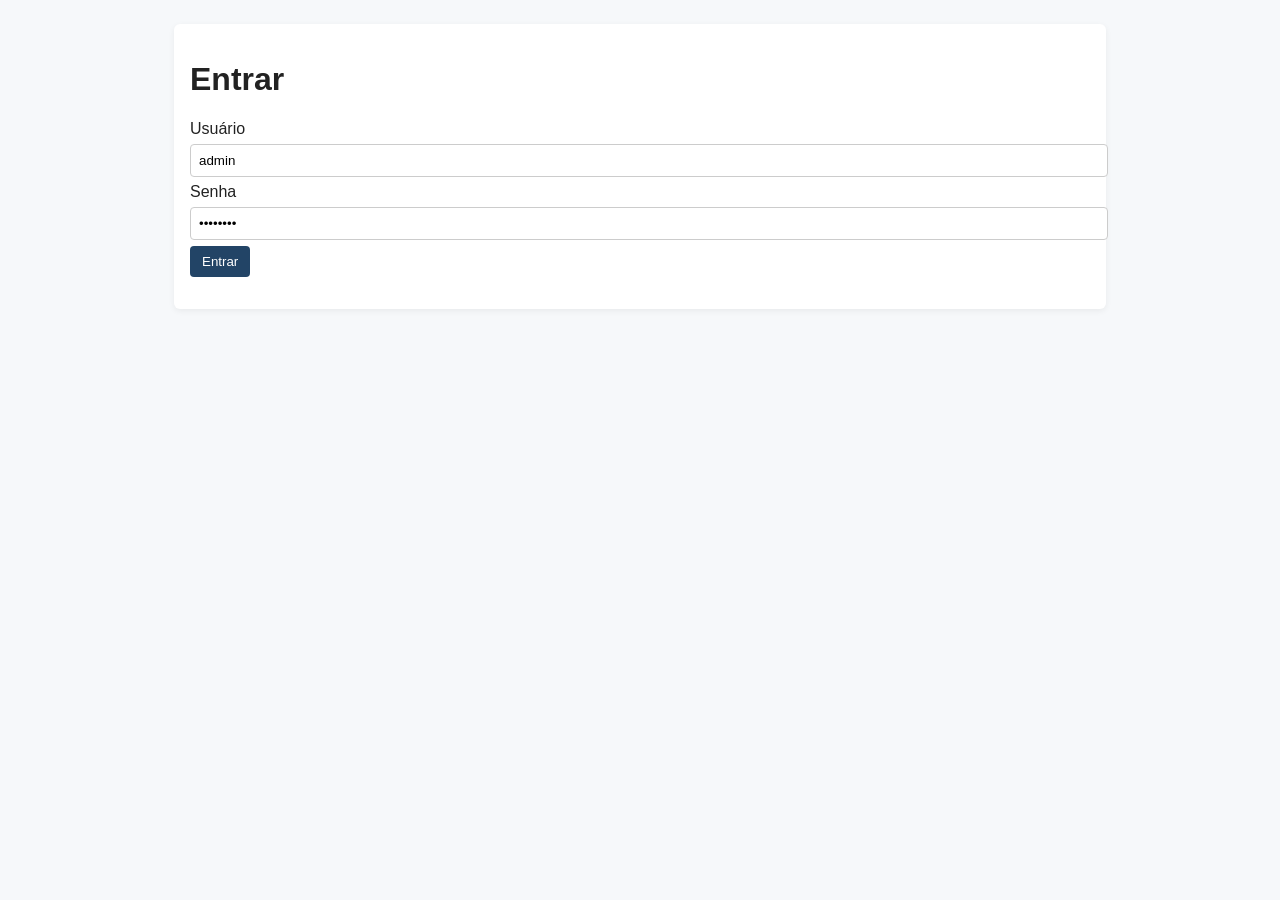
==== frontend/index.html @ 69e20b27 "Step 3: Upgrade maven-compiler-plugin to 3.11.0 - Compile: SUCCESS - Added explicit maven-compiler-p" ====
<!doctype html>
<html lang="pt-br">
<head>
  <meta charset="utf-8">
  <meta name="viewport" content="width=device-width,initial-scale=1">
  <title>HelpDesk — Dashboard</title>
  <link rel="stylesheet" href="styles.css">
</head>
<body>
  <header>
    <h1>HelpDesk</h1>
    <button id="logout">Sair</button>
  </header>
  <main class="container">
    <section>
      <h2>Abrir Chamado</h2>
      <form id="ticketForm">
        <input name="title" placeholder="Título" required>
        <textarea name="description" placeholder="Descrição" required></textarea>
        <button>Abrir</button>
      </form>
    </section>
    <section>
      <h2>Chamados</h2>
      <ul id="tickets"></ul>
    </section>
  </main>
  <script src="app.js"></script>
</body>
</html>
---- frontend/styles.css ----
:root{font-family:Arial,Helvetica,sans-serif;color:#222}
body{margin:0;padding:0;background:#f6f8fa}
header{background:#246;color:#fff;padding:12px 16px;display:flex;justify-content:space-between;align-items:center}
.container{max-width:900px;margin:24px auto;padding:16px;background:#fff;border-radius:6px;box-shadow:0 2px 6px rgba(0,0,0,0.06)}
form input,form textarea{width:100%;padding:8px;margin:6px 0;border:1px solid #ccc;border-radius:4px}
button{background:#246;color:#fff;border:none;padding:8px 12px;border-radius:4px;cursor:pointer}
ul{list-style:none;padding:0}
li{padding:8px;border-bottom:1px solid #eee}
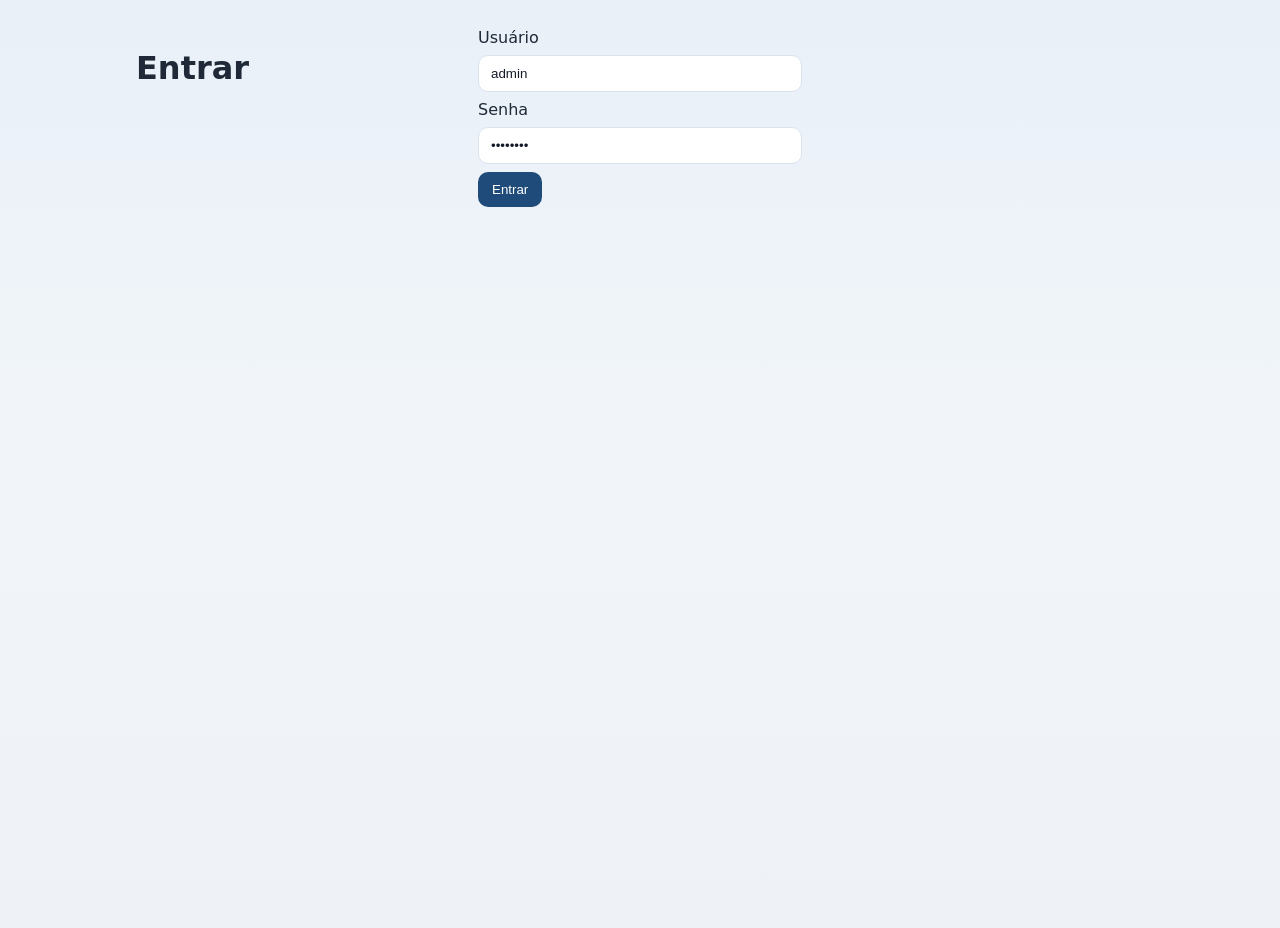
==== commit 3ebab426: "Add basic notifications" ====
--- a/frontend/index.html
+++ b/frontend/index.html
@@ -9,9 +9,18 @@
 <body>
   <header>
     <h1>HelpDesk</h1>
-    <button id="logout">Sair</button>
+    <div class="header-actions">
+      <button id="notificationCountButton" class="ghost-button" type="button">
+        Notificações <span id="notificationCount" class="badge">0</span>
+      </button>
+      <button id="logout">Sair</button>
+    </div>
   </header>
   <main class="container">
+    <section class="panel">
+      <h2>Notificações recentes</h2>
+      <ul id="notifications"></ul>
+    </section>
     <section>
       <h2>Abrir Chamado</h2>
       <form id="ticketForm">
--- a/frontend/styles.css
+++ b/frontend/styles.css
@@ -1,8 +1,52 @@
-:root{font-family:Arial,Helvetica,sans-serif;color:#222}
-body{margin:0;padding:0;background:#f6f8fa}
-header{background:#246;color:#fff;padding:12px 16px;display:flex;justify-content:space-between;align-items:center}
-.container{max-width:900px;margin:24px auto;padding:16px;background:#fff;border-radius:6px;box-shadow:0 2px 6px rgba(0,0,0,0.06)}
-form input,form textarea{width:100%;padding:8px;margin:6px 0;border:1px solid #ccc;border-radius:4px}
-button{background:#246;color:#fff;border:none;padding:8px 12px;border-radius:4px;cursor:pointer}
-ul{list-style:none;padding:0}
-li{padding:8px;border-bottom:1px solid #eee}
+:root{
+	font-family:"Segoe UI",system-ui,sans-serif;
+	color:#1f2937;
+	--bg:#f1f5f9;
+	--panel:#ffffff;
+	--primary:#1f4b7a;
+	--primary-strong:#163a5f;
+	--accent:#f59e0b;
+	--border:#dbe3ee;
+}
+
+*{box-sizing:border-box}
+
+body{margin:0;padding:0;background:linear-gradient(180deg,#e9f0f8 0%,var(--bg) 48%,#eef2f7 100%);min-height:100vh}
+
+header{background:linear-gradient(135deg,var(--primary),var(--primary-strong));color:#fff;padding:14px 18px;display:flex;justify-content:space-between;align-items:center;gap:12px;box-shadow:0 10px 30px rgba(15,23,42,.18)}
+
+.header-actions{display:flex;align-items:center;gap:10px}
+
+.container{max-width:1040px;margin:28px auto;padding:0 16px;display:grid;grid-template-columns:repeat(auto-fit,minmax(280px,1fr));gap:18px}
+
+section,.panel{background:rgba(255,255,255,.96);padding:18px;border-radius:16px;border:1px solid var(--border);box-shadow:0 12px 30px rgba(15,23,42,.08)}
+
+form input,form textarea{width:100%;padding:10px 12px;margin:8px 0;border:1px solid var(--border);border-radius:10px;background:#fff;color:#111827}
+
+button{background:var(--primary);color:#fff;border:none;padding:10px 14px;border-radius:10px;cursor:pointer;transition:transform .15s ease,box-shadow .15s ease,background .15s ease}
+
+button:hover{transform:translateY(-1px);box-shadow:0 10px 18px rgba(31,75,122,.18)}
+
+.ghost-button{background:rgba(255,255,255,.14);border:1px solid rgba(255,255,255,.25)}
+
+.badge{display:inline-flex;align-items:center;justify-content:center;min-width:1.4rem;height:1.4rem;padding:0 .4rem;margin-left:.35rem;border-radius:999px;background:var(--accent);color:#1f2937;font-size:.78rem;font-weight:700}
+
+ul{list-style:none;padding:0;margin:0}
+
+li{padding:8px 0;border-bottom:1px solid #edf2f7}
+
+.notification-item{padding:0}
+
+.notification-item:last-child,li:last-child{border-bottom:none}
+
+.notification-item.unread .notification-button{background:rgba(245,158,11,.08);border-left:3px solid var(--accent)}
+
+.notification-button{width:100%;background:transparent;color:inherit;text-align:left;padding:12px 12px 12px 14px;border-radius:12px;border:1px solid transparent;display:grid;gap:4px}
+
+.notification-button:hover{background:rgba(31,75,122,.05);box-shadow:none;transform:none}
+
+.notification-button strong{text-transform:capitalize;letter-spacing:.02em}
+
+.notification-button small{color:#64748b}
+
+.empty-state{color:#64748b;padding:10px 0}
